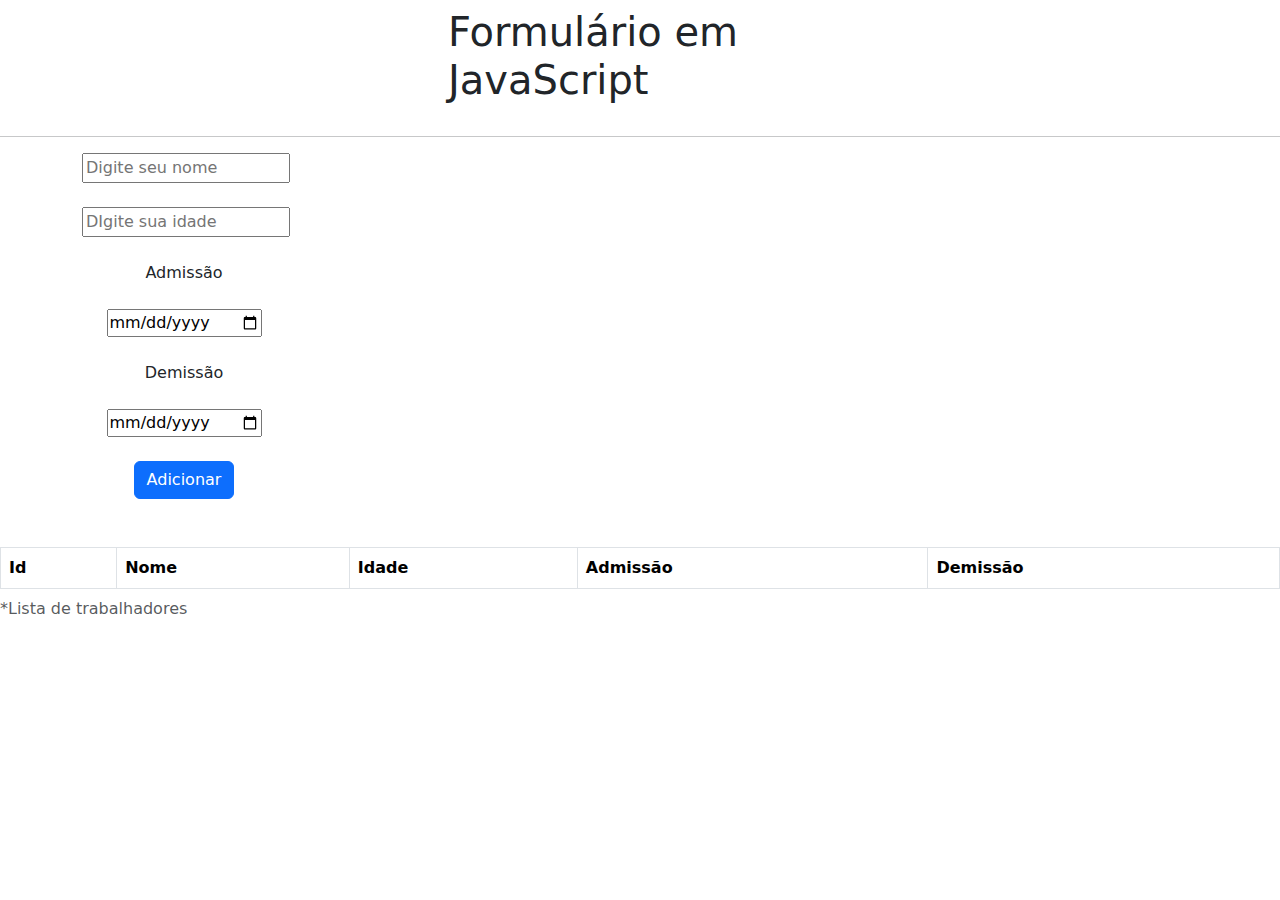
==== aulas/aula06/index.html @ 0537127a "Aula 06 - Aprendendo a utilizar o bootstrap" ====
<!DOCTYPE html>
<html lang="en">
<head>
    <meta charset="UTF-8">
    <meta name="viewport" content="width=device-width, initial-scale=1.0">
    <title>Document</title>
    <link rel="stylesheet" href="./css/bootstrap.min.css">   
    <link rel="icon" type="image/png" href="https://static.thenounproject.com/png/25603-200.png">
</head>
<body>
    <div class="mx-auto p-2 sticky-top" style="width: 25rem;"> <!--Título esitilizado-->
        <h1>Formulário em JavaScript</h1>
     
    </div>
  <hr>

  <div class="container text-center">
    <div class="row row-cols-5">
      <div class="col">
    <form id="linhaForm">
        <input type="text" name="nome" id="nome" placeholder="Digite seu nome" required>
        <br><br>
        <input type="number" name="idade" id="idade" placeholder="DIgite sua idade" required>
        <br><br>
        <label for="admissao">Admissão</label>
        <br><br>
       <div class="col">
        <input type="date" name="admissao" id="admissao" required>
        <br><br>
        <label for="demissao">Demissão</label>
        <br><br>
        <input type="date" name="demissao" id="demissao">
        <br><br>
        <button type="button" onclick="adicionarLinha()" class="btn btn-primary" >Adicionar</button></div>
    </form> 
    <br><br>
    </div>
</div>
</div>

    <table id="tabelaDados" class="table table-hover table-bordered"> <!--Tabela estilizada-->
        <caption>*Lista de trabalhadores</caption>
        <thead>
            <tr>
                <th>Id</th>
                <th>Nome</th>
                <th>Idade</th>
                <th>Admissão</th>
                <th>Demissão</th>
            </tr>
        </thead>
            <tbody>
            </tbody>
        </table>        
    <script src="./JS/bootstrap.bundle.min.js"></script>
</body>
</html>
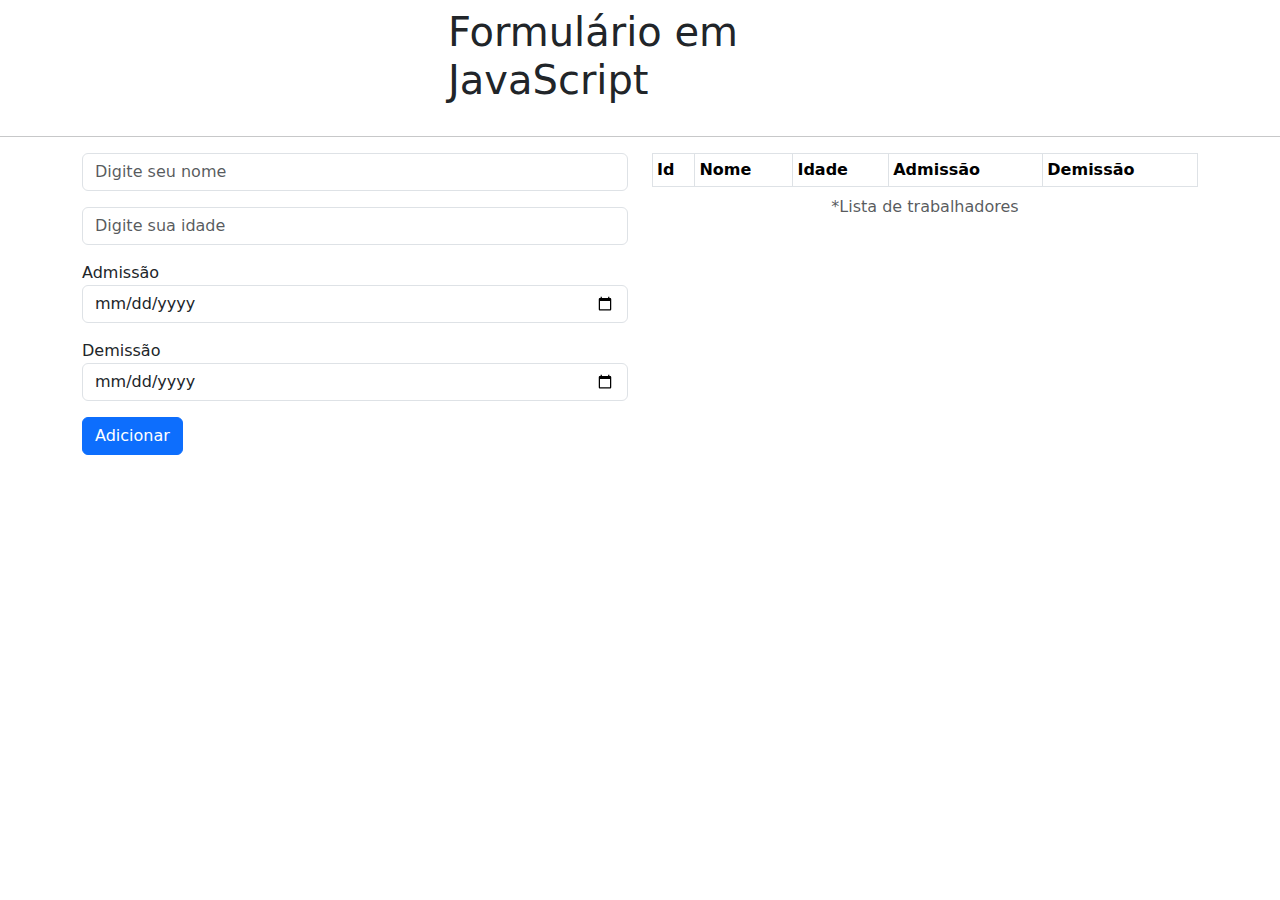
==== commit 4bed223e: "Bootstrap Finalizado" ====
--- a/aulas/aula06/index.html
+++ b/aulas/aula06/index.html
@@ -8,50 +8,51 @@
     <link rel="icon" type="image/png" href="https://static.thenounproject.com/png/25603-200.png">
 </head>
 <body>
-    <div class="mx-auto p-2 sticky-top" style="width: 25rem;"> <!--Título esitilizado-->
+    <div class="mx-auto p-2 sticky-top" style="width: 25rem;"> <!--Título estilizado-->
         <h1>Formulário em JavaScript</h1>
-     
     </div>
-  <hr>
+    <hr>
 
-  <div class="container text-center">
-    <div class="row row-cols-5">
-      <div class="col">
-    <form id="linhaForm">
-        <input type="text" name="nome" id="nome" placeholder="Digite seu nome" required>
-        <br><br>
-        <input type="number" name="idade" id="idade" placeholder="DIgite sua idade" required>
-        <br><br>
-        <label for="admissao">Admissão</label>
-        <br><br>
-       <div class="col">
-        <input type="date" name="admissao" id="admissao" required>
-        <br><br>
-        <label for="demissao">Demissão</label>
-        <br><br>
-        <input type="date" name="demissao" id="demissao">
-        <br><br>
-        <button type="button" onclick="adicionarLinha()" class="btn btn-primary" >Adicionar</button></div>
-    </form> 
-    <br><br>
+    <div class="container">
+        <div class="row">
+            <div class="col-md-6">
+                <form id="linhaForm">
+                    <div class="form-group mb-3">
+                        <input type="text" name="nome" id="nome" class="form-control" placeholder="Digite seu nome" required>
+                    </div>
+                    <div class="form-group mb-3">
+                        <input type="number" name="idade" id="idade" class="form-control" placeholder="Digite sua idade" required>
+                    </div>
+                    <div class="form-group mb-3">
+                        <label for="admissao">Admissão</label>
+                        <input type="date" name="admissao" id="admissao" class="form-control" required>
+                    </div>
+                    <div class="form-group mb-3">
+                        <label for="demissao">Demissão</label>
+                        <input type="date" name="demissao" id="demissao" class="form-control">
+                    </div>
+                    <button type="button" onclick="adicionarLinha()" class="btn btn-primary">Adicionar</button>
+                </form>
+            </div>
+            <div class="col-md-6">
+                <table id="tabelaDados" class="table table-hover table-bordered table-striped table-sm table-responsive-lg"> <!--Tabela estilizada-->
+                    <caption class="text-center">*Lista de trabalhadores</caption>
+                    <thead class="thead-dark">
+                        <tr>
+                            <th>Id</th>
+                            <th>Nome</th>
+                            <th>Idade</th>
+                            <th>Admissão</th>
+                            <th>Demissão</th>
+                        </tr>
+                    </thead>
+                    <tbody>
+                    </tbody>
+                </table>
+            </div>
+        </div>
     </div>
-</div>
-</div>
 
-    <table id="tabelaDados" class="table table-hover table-bordered"> <!--Tabela estilizada-->
-        <caption>*Lista de trabalhadores</caption>
-        <thead>
-            <tr>
-                <th>Id</th>
-                <th>Nome</th>
-                <th>Idade</th>
-                <th>Admissão</th>
-                <th>Demissão</th>
-            </tr>
-        </thead>
-            <tbody>
-            </tbody>
-        </table>        
     <script src="./JS/bootstrap.bundle.min.js"></script>
 </body>
-</html>+</html>
